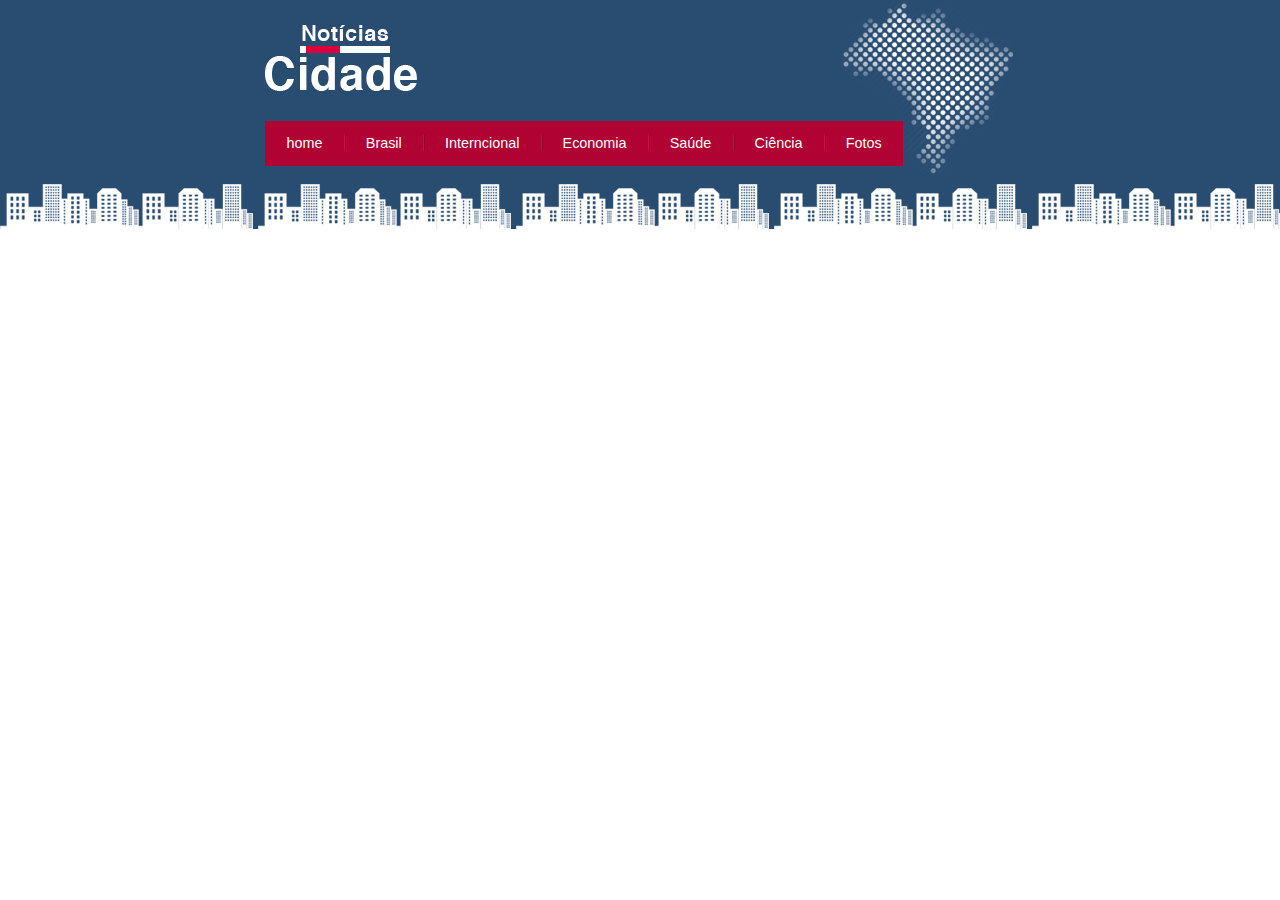
==== index.html @ f7307c4f "Criando o cabeçalho do projeto" ====
<!DOCTYPE html>
<html lang="pt-br">
<head>
    <meta charset="UTF-8">
    <meta http-equiv="X-UA-Compatible" content="IE=edge">
    <meta name="viewport" content="width=device-width, initial-scale=1.0">
    <title>Notícias cidade - Seu site de notícias</title>
    <link rel="stylesheet" href="css/estilo.css">
</head>
<body class="home">

    <div id="container">
        <div id="topo">
            <h1 class="logo">Notícias cidades</h1>
            <ul id="navegacao">
                <li class="primeiro"><a id="home" href="index.html">home</a></li>
                <li><a id="brasil" href="brasil.html">Brasil</a></li>
                <li><a id="internacional" href="internacional.html">Interncional</a></li>
                <li><a id="economia" href="economia.html">Economia</a></li>
                <li><a id="saude" href="saude.html">Saúde</a></li>
                <li><a id="ciencia" href="ciencia.html">Ciência</a></li>
                <li><a id="fotos" href="fotos.html">Fotos</a></li>
            </ul>
        </div>
    </div>
    
</body>
</html>
---- css/estilo.css ----
/* Estrutura do site 
*/
* {
    margin: 0;
    padding: 0;
}

body {
    font-family: "Trebuchet MS", Helvetica, sans-serif;
    background: #fff url(../imagens/fundo.png) repeat-x;
}

#container {
    width: 750px;
    margin: 0 auto;
}

#topo {
    height: 150px;
    background: url(../imagens/detalhe-topo.png) no-repeat right top;
    padding-top: 25px;
    /*border: 1px solid red;*/
}

.logo {
    width: 152px;
    height: 66px;
    background: url(../imagens/logo.png) no-repeat center;
    text-indent: -3000px;
}

/* Barra de navegação
*/
ul {
    margin: 0;
    padding: 0;
    list-style: none;
}

#topo ul {
    margin-top: 30px;
    background: #b10333;
    float: left;
}

#topo ul li {
    float: left;
}

#topo ul a {
    font-size: 0.9em;
    display: block;
    padding: 0.5em 1.5em;
    line-height: 2.1em;
    text-decoration: none;
    color: #fff;
    background: url(../imagens/divisor.png) no-repeat left center;
}

#topo ul .primeiro a {
    background: none;
}

#topo ul a:hover {
    color: #69001d;
}

body.home #navegacao a#home 
body.brasil #navegacao a#brasil
body.internacional #navegacao a#internacional
body.economia #navegacao a#economia
body.saude #navegacao a#saude
body.ciencia #navegacao a#ciencia
body.fotos #navegacao a#fotos
{
    color: #fff;
    background: #de003e;
    cursor: text;
}
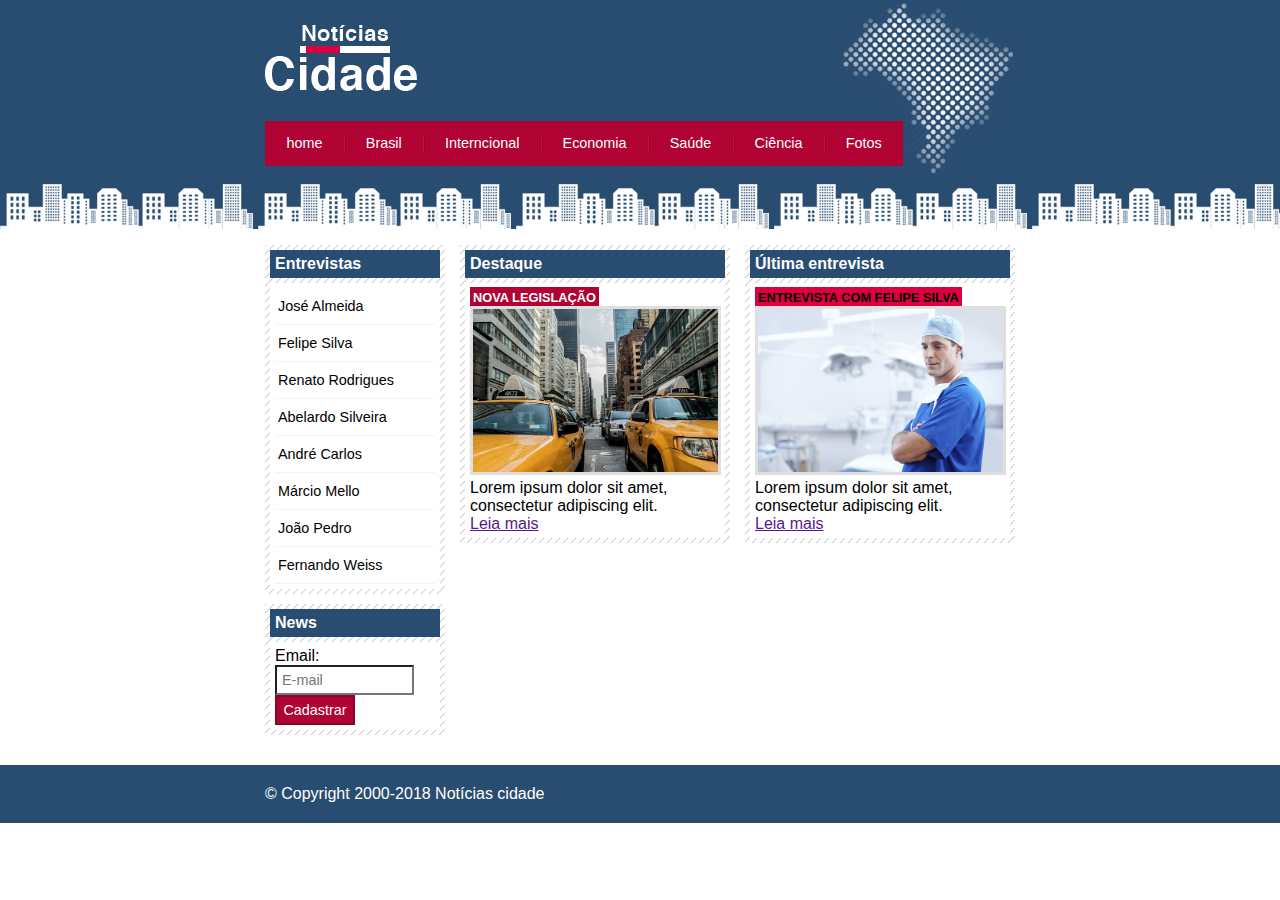
==== commit 197d00e2: "Implementando demais conteúdos" ====
--- a/index.html
+++ b/index.html
@@ -9,8 +9,9 @@
 </head>
 <body class="home">
 
+    <!-- Início container-->
     <div id="container">
-        <div id="topo">
+        <div id="topo"><!-- Início topo -->
             <h1 class="logo">Notícias cidades</h1>
             <ul id="navegacao">
                 <li class="primeiro"><a id="home" href="index.html">home</a></li>
@@ -21,6 +22,92 @@
                 <li><a id="ciencia" href="ciencia.html">Ciência</a></li>
                 <li><a id="fotos" href="fotos.html">Fotos</a></li>
             </ul>
+        </div><!-- Fim /topo -->
+         
+        <!-- Início conteúdo -->
+        <div id="conteudo">
+
+            <!-- Início primário-->
+            <div id="primario">
+
+                <div class="caixa destaque">
+                    <h2>Destaque</h2>
+                    <div class="caixa-conteudo">
+                        <h3>Nova legislação</h3>
+                        <img class="imagem-principal" src="imagens/taxi.jpg" width="100%">
+                        <p>
+                            Lorem ipsum dolor sit amet, consectetur adipiscing elit.
+                        </p>
+                        <a href="">Leia mais</a>
+                    </div>
+                </div>
+
+            </div><!-- Fim /primário -->
+     
+            <!-- Início secundário-->
+            <div id="secundario">
+
+                <div class="caixa entrevista">
+                    <h2>Última entrevista</h2>
+                    <div class="caixa-conteudo">
+
+                        <h3>Entrevista com Felipe Silva</h3>
+                        <img class="imagem-principal" src="imagens/doutor.jpg" width="100%">
+                        <p>
+                            Lorem ipsum dolor sit amet, consectetur adipiscing elit.
+                        </p>
+                        <a href="">Leia mais</a>
+                    </div>
+
+                </div>
+
+            </div><!-- Fim /secundário -->
+
+            <!-- Início Lateral -->
+            <div id="lateral">
+
+                <div class="caixa">
+                    <h2>Entrevistas</h2>
+                    <div class="caixa-conteudo">
+                        <ul>
+                            <li><a href="">José Almeida</a></li>
+                            <li><a href="">Felipe Silva</a></li>
+                            <li><a href="">Renato Rodrigues</a></li>
+                            <li><a href="">Abelardo Silveira</a></li>
+                            <li><a href="">André Carlos</a></li>
+                            <li><a href="">Márcio Mello</a></li>
+                            <li><a href="">João Pedro</a></li>
+                            <li><a href="">Fernando Weiss</a></li>
+                        </ul>
+                    </div>
+                </div>
+
+                <div class="caixa">
+                    <h2>News</h2>
+                    <div class="caixa-conteudo">
+                        
+                        <form>
+                            <div>
+                                <label for="email">Email:</label>
+                                <input type="text" name="email" id="email" placeholder="E-mail">
+                            </div>
+                            <div>
+                                <input class="submit" type="submit" value="Cadastrar">
+                            </div>
+                        </form>
+
+                    </div>
+                </div>
+
+            </div><!-- Fim /lateral -->
+
+        </div><!-- Fim /conteúdo -->
+
+    </div><!-- Fim /container-->
+
+    <div id="container-rodape" style="clear: both;">
+        <div id="rodape">
+            &copy; Copyright 2000-2018 Notícias cidade
         </div>
     </div>
     
--- a/css/estilo.css
+++ b/css/estilo.css
@@ -76,4 +76,131 @@
     color: #fff;
     background: #de003e;
     cursor: text;
+}
+
+/* Configura layout de três colunas */
+#conteudo {
+    margin-top: 60px;
+    background: #f5f5f5;
+}
+
+#lateral {
+    width: 180px;
+    float: left;
+    margin: 0 0 20px -750px;
+}
+
+#primario {
+    width: 270px;
+    float: left;
+    margin: 0 0 20px 195px;
+}
+
+#duas-colunas #primario {
+    width: 555px;
+}
+
+#uma-colunas #primario {
+    width: 750px;
+    margin: 0 0 20px 0;
+}
+
+#secundario {
+    width: 270px;
+    float: left;
+    margin: 0 0 20px 15px;
+}
+
+/* Caixa */
+.caixa {
+    margin: 10px 0;
+    padding: 5px;
+    background: #f3f3f3 url(../imagens/fundo-caixa.png);
+}
+
+h2 {
+    font-size: 1em;
+    background: #294c71;
+    color: #fff;
+    padding: 5px;
+}
+
+.caixa-conteudo {
+    background: #fff;
+    padding: 5px;
+    margin-top: 5px;
+}
+
+/* Formatação menus Laterais */
+#lateral ul a {
+    font-size: 0.9em;
+    padding: 3px;
+    display: block;
+    line-height: 30px;
+    color: #000;
+    text-decoration: none;
+    border-bottom: 1px solid #f3f3f3;
+}
+
+#lateral ul a:hover {
+    background: #f9f9f9 url(../imagens/marcador.png) no-repeat left center;
+    padding-left: 20px;
+    color: #a1a1a1;
+}
+
+
+label {
+    display: block;
+    cursor: pointer;
+}
+
+input {
+    padding: 5px;
+    width: 125px;
+    font-size: 0.9em;
+    background-color: #fff;
+}
+
+input.submit {
+    width: 80px;
+    color: #fff;
+    background-color: #b10333;
+    border: 2px solid #870529;
+    padding: 5px;
+}
+
+/* Formatando imagens */
+
+img.imagem-principal {
+    width: 98%;
+    border: 3px solid #dfdfdf;
+}
+
+/* Formatando cabeçalho */ 
+h3 {
+    text-transform: uppercase;
+    display: inline;
+    font-size: 0.8em;
+    padding: 3px;
+}
+
+.destaque h3 {
+    background: #b10333;
+    color: #fff;
+}
+
+.entrevista h3 {
+    background: #de003e;
+}
+
+/* Rodapé */
+#container-rodape {
+    background: #294c71;
+    padding: 20px;
+}
+
+#rodape {
+    width: 750px;
+    margin: 0 auto;
+    color: #fff;
 }